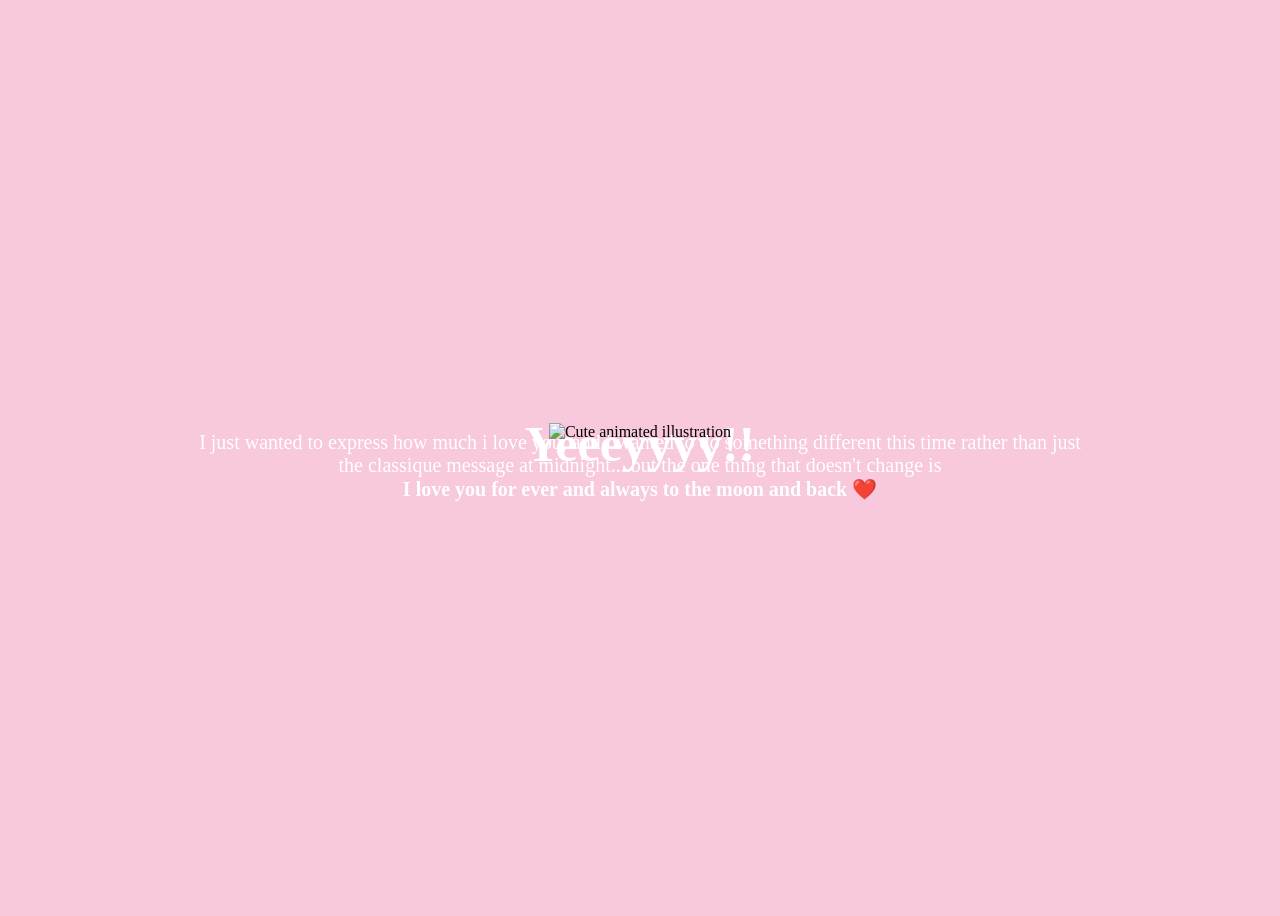
==== yes.html @ b108ef1a "Add files via upload" ====
<!DOCTYPE html>
<title>Yeeeyyyy</title>
<html lang="en">


<head>
    <link rel="stylesheet" href="yes_style.css">

</head>

<body>
    <div class="container">
        <div>
            <h1 class="header_text">Yeeeyyyy!!</h1>
        </div>
        <div class="gif_container">
            <img src="https://media0.giphy.com/media/T86i6yDyOYz7J6dPhf/giphy.gif" alt="Cute animated illustration">
        </div>
        <div style="max-width: 900px;">
            <p class="text">I just wanted to express how much i love you, and i wanted to do something different this
                time
                rather than just the classique message at midnight... but the one thing that doesn't change is
                <br /><b>I love you for ever and always to the moon and back ❤️</b>
            </p>
        </div>
    </div>

</body>

</html>
---- yes_style.css ----
body {
    display: flex;
    justify-content: center;
    align-items: center;
    height: 100vh;
    background-color: #F8C8DC;
}

.header_text {
    font-family: 'Nunito';
    font-size: 50px;
    font-weight: bold;
    color: white;
    text-align: center;
    margin-top: 20px;
    margin-bottom: -50px;
}

.text {

    font-family: 'Nunito';
    font-size: 20px;
    color: white;
    text-align: center;
    margin-top: -10px;
    /* margin-bottom: 0px; */ 

}

.gif_container {
    display: flex;
    justify-content: center;
    align-items: center;
}
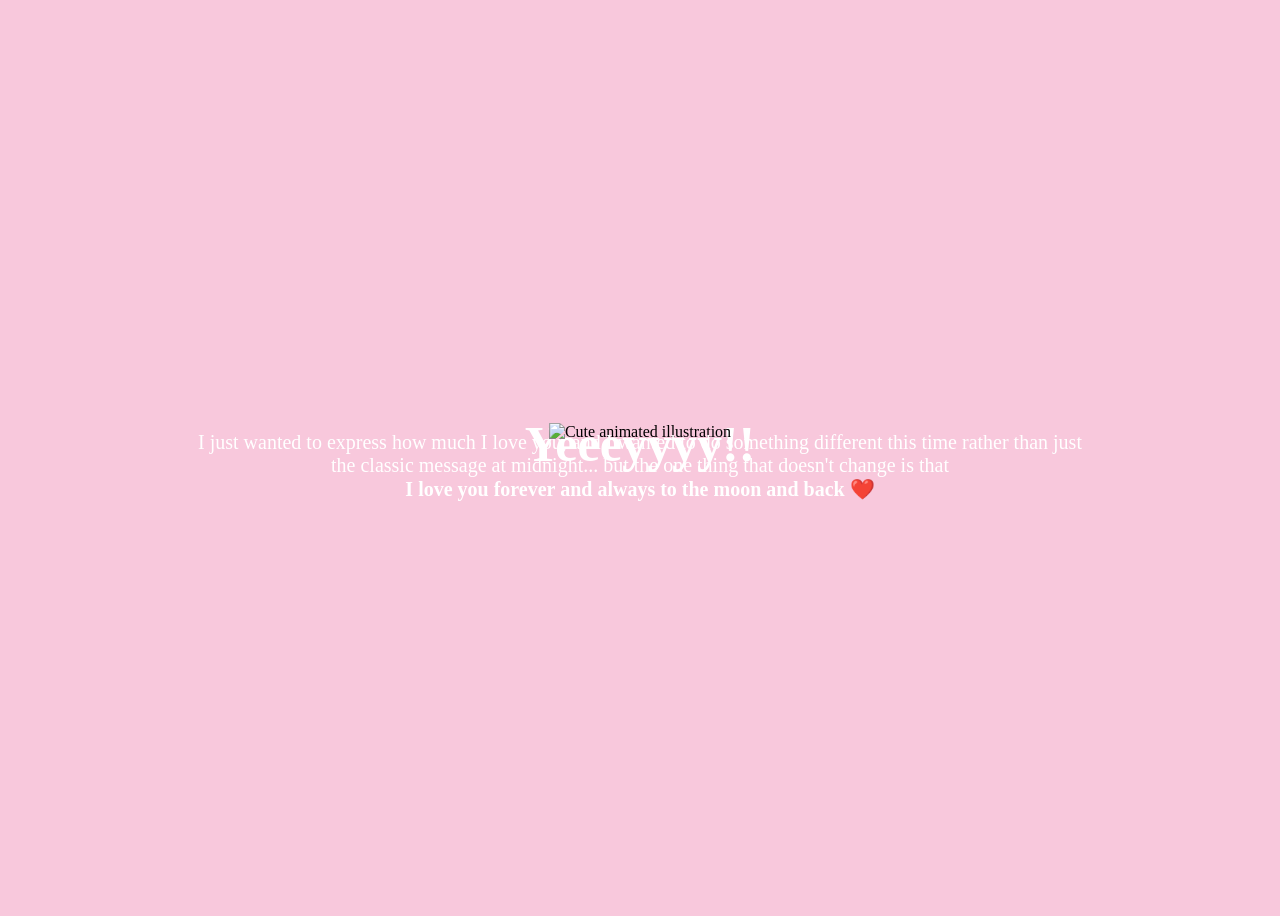
==== commit 9a6868b6: "Update yes.html" ====
--- a/yes.html
+++ b/yes.html
@@ -17,14 +17,14 @@
             <img src="https://media0.giphy.com/media/T86i6yDyOYz7J6dPhf/giphy.gif" alt="Cute animated illustration">
         </div>
         <div style="max-width: 900px;">
-            <p class="text">I just wanted to express how much i love you, and i wanted to do something different this
+            <p class="text">I just wanted to express how much I love you, and I wanted to do something different this
                 time
-                rather than just the classique message at midnight... but the one thing that doesn't change is
-                <br /><b>I love you for ever and always to the moon and back ❤️</b>
+                rather than just the classic message at midnight... but the one thing that doesn't change is that
+                <br /><b>I love you forever and always to the moon and back ❤️</b>
             </p>
         </div>
     </div>
 
 </body>
 
-</html>+</html>
